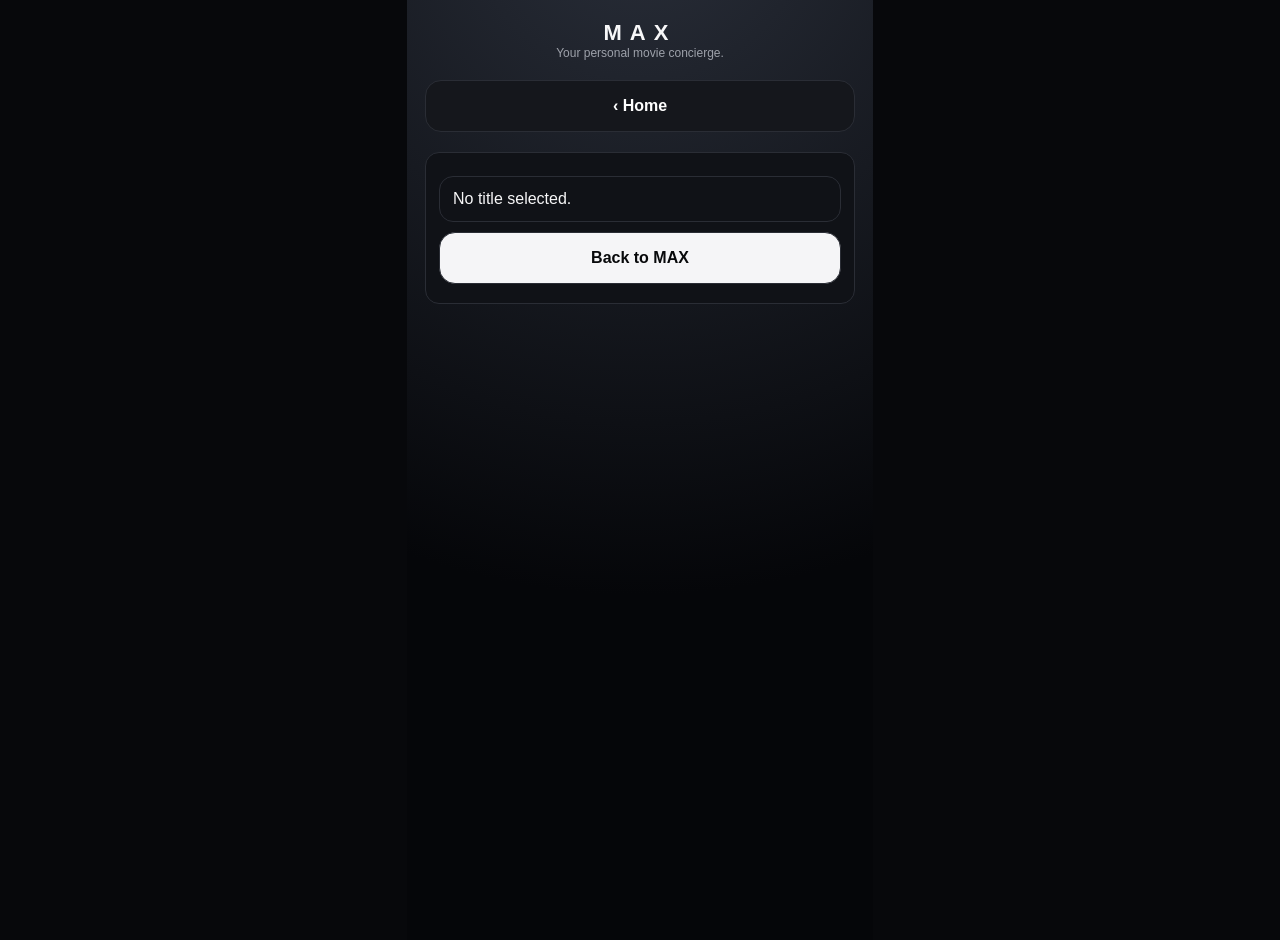
==== detail.html @ 7ae297b7 "MAX v0.9 — learn from reactions and genre variety" ====
<!doctype html><html lang="en"><head><meta charset="utf-8"><meta name="viewport" content="width=device-width,initial-scale=1"><meta name="theme-color" content="#07080b"><title>MAX Pick</title><style>body{margin:0;background:#07080b;color:#f7f7f8;font-family:-apple-system,BlinkMacSystemFont,"Segoe UI",sans-serif}.app{max-width:430px;min-height:100vh;margin:auto;padding:20px 18px;background:radial-gradient(circle at 50% -10%,#292e39,#050609 65%)}.logo{text-align:center;font-weight:900;letter-spacing:8px;font-size:22px}.tag,.muted,.small{color:#9da1aa;font-size:13px}.tag{text-align:center;font-size:12px}.top{margin:20px 0}.link,button{display:block;width:100%;padding:16px;margin:6px 0;border-radius:16px;border:1px solid #2a2d35;background:#15171c;color:#fff;font-size:16px;font-weight:650;text-decoration:none;text-align:center;box-sizing:border-box;cursor:pointer}.primary{background:#f5f5f7;color:#08090b}.card{padding:16px;border:1px solid #2a2d35;border-radius:18px;background:#101217}.poster{width:100%;max-height:430px;object-fit:cover;border-radius:14px;margin-bottom:12px}.title{font-size:30px;font-weight:850}.status{padding:13px;border:1px solid #2a2d35;border-radius:14px;background:#101217;margin:10px 0}.actions{margin-top:14px}.reaction{background:#101217}</style></head><body><div class="app"><div class="logo">MAX</div><div class="tag">Your personal movie concierge.</div><div class="top"><a class="link" href="./index.html?v=090">‹ Home</a></div><div id="out" class="status">MAX is loading…</div></div><script>(function(){'use strict';const API='https://api.themoviedb.org/3',IMG='https://image.tmdb.org/t/p/w780',token=()=>localStorage.getItem('maxTmdbToken')||'',esc=v=>String(v??'').replace(/[&<>"']/g,c=>({'&':'&amp;','<':'&lt;','>':'&gt;','"':'&quot;',"'":'&#39;'}[c])),out=document.getElementById('out');async function api(p){const r=await fetch(API+p,{headers:{Authorization:'Bearer '+token()}});if(!r.ok)throw Error('TMDB returned '+r.status);return r.json()}function later(){const p=JSON.parse(localStorage.getItem('maxLater')||'[]').filter(x=>Number(x.id)!==Number(item.id));p.push({id:Number(item.id),type:item.type,title:item.title,poster_path:item.poster_path||'',overview:item.overview||'',added:Date.now(),reason:'maybe'});localStorage.setItem('maxLater',JSON.stringify(p));next('maybe')}function adjust(delta){const t=JSON.parse(localStorage.getItem('maxGenreTaste')||'{}');(item.genres||[]).forEach(g=>{t[g.id]=Math.max(-5,Math.min(5,Number(t[g.id]||0)+delta))});localStorage.setItem('maxGenreTaste',JSON.stringify(t))}function next(reason){const history=JSON.parse(localStorage.getItem('maxReactionHistory')||'[]');history.unshift({id:item.id,reason,genres:(item.genres||[]).map(g=>g.id),at:Date.now()});localStorage.setItem('maxReactionHistory',JSON.stringify(history.slice(0,30)));location.href='./repeat.html?v='+Date.now()}let item=null;function renderItem(){out.innerHTML='<div class="card">'+(item.poster_path?'<img class="poster" src="'+IMG+item.poster_path+'">':'')+'<div class="title">'+esc(item.title)+'</div><p class="muted">'+esc((item.release_date||item.first_air_date||'').slice(0,4))+' · TMDB '+(item.vote_average?item.vote_average.toFixed(1):'—')+'/10</p><p class="small">'+esc(item.overview||'MAX found this for you.')+'</p></div><div class="actions"><button class="reaction" id="find">🎲 Find another</button><button class="reaction" id="later">🕐 Maybe another time</button><button class="reaction" id="today">🌙 Not today</button><button class="reaction" id="nope">👎 No, never</button></div>';document.getElementById('find').onclick=()=>{adjust(-0.5);next('find-another')};document.getElementById('later').onclick=()=>later();document.getElementById('today').onclick=()=>{adjust(-1);next('not-today')};document.getElementById('nope').onclick=()=>{adjust(-4);const r=new Set(JSON.parse(localStorage.getItem('maxRejected')||'[]').map(Number));r.add(Number(item.id));localStorage.setItem('maxRejected',JSON.stringify([...r]));next('no-never')}}async function run(){const p=new URLSearchParams(location.search),id=p.get('id'),type=p.get('type')||'movie';if(!id){out.innerHTML='<div class="status">No title selected.</div><a class="link primary" href="./index.html">Back to MAX</a>';return}if(!token()){out.innerHTML='<div class="status">TMDB is not connected.</div><a class="link primary" href="./settings.html">Open Settings</a>';return}try{const x=await api('/'+type+'/'+id+'?language=en-US');item={...x,id:Number(id),type,title:x.title||x.name};renderItem()}catch(err){out.innerHTML='<div class="status">'+esc(err.message)+'</div><a class="link primary" href="./search.html">Back to Search</a><a class="link" href="./index.html">Back to MAX</a>'}}run()})();</script></body></html>
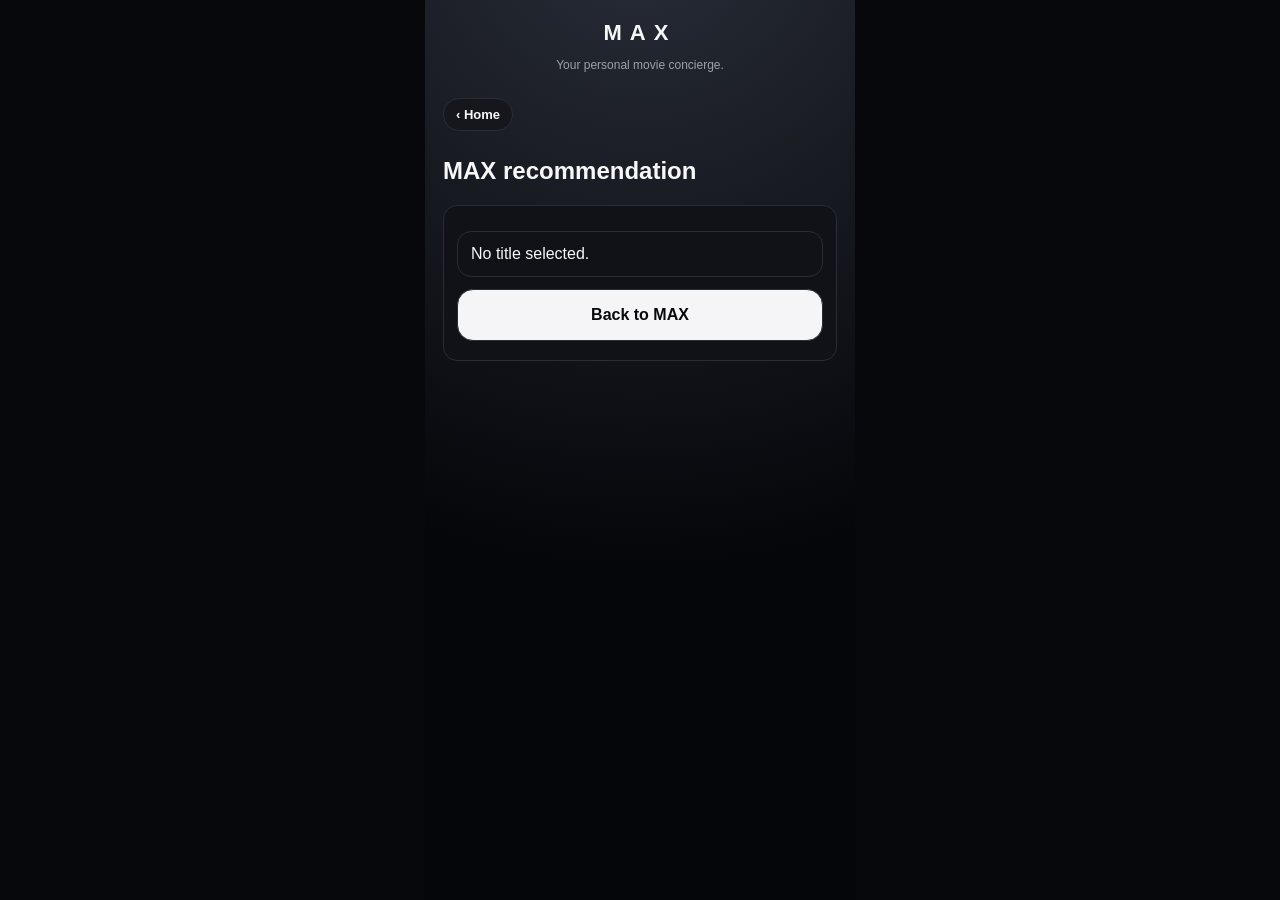
==== commit f1938399: "Refactor detail page markup" ====
--- a/detail.html
+++ b/detail.html
@@ -1 +1,31 @@
-<!doctype html><html lang="en"><head><meta charset="utf-8"><meta name="viewport" content="width=device-width,initial-scale=1"><meta name="theme-color" content="#07080b"><title>MAX Pick</title><style>body{margin:0;background:#07080b;color:#f7f7f8;font-family:-apple-system,BlinkMacSystemFont,"Segoe UI",sans-serif}.app{max-width:430px;min-height:100vh;margin:auto;padding:20px 18px;background:radial-gradient(circle at 50% -10%,#292e39,#050609 65%)}.logo{text-align:center;font-weight:900;letter-spacing:8px;font-size:22px}.tag,.muted,.small{color:#9da1aa;font-size:13px}.tag{text-align:center;font-size:12px}.top{margin:20px 0}.link,button{display:block;width:100%;padding:16px;margin:6px 0;border-radius:16px;border:1px solid #2a2d35;background:#15171c;color:#fff;font-size:16px;font-weight:650;text-decoration:none;text-align:center;box-sizing:border-box;cursor:pointer}.primary{background:#f5f5f7;color:#08090b}.card{padding:16px;border:1px solid #2a2d35;border-radius:18px;background:#101217}.poster{width:100%;max-height:430px;object-fit:cover;border-radius:14px;margin-bottom:12px}.title{font-size:30px;font-weight:850}.status{padding:13px;border:1px solid #2a2d35;border-radius:14px;background:#101217;margin:10px 0}.actions{margin-top:14px}.reaction{background:#101217}</style></head><body><div class="app"><div class="logo">MAX</div><div class="tag">Your personal movie concierge.</div><div class="top"><a class="link" href="./index.html?v=090">‹ Home</a></div><div id="out" class="status">MAX is loading…</div></div><script>(function(){'use strict';const API='https://api.themoviedb.org/3',IMG='https://image.tmdb.org/t/p/w780',token=()=>localStorage.getItem('maxTmdbToken')||'',esc=v=>String(v??'').replace(/[&<>"']/g,c=>({'&':'&amp;','<':'&lt;','>':'&gt;','"':'&quot;',"'":'&#39;'}[c])),out=document.getElementById('out');async function api(p){const r=await fetch(API+p,{headers:{Authorization:'Bearer '+token()}});if(!r.ok)throw Error('TMDB returned '+r.status);return r.json()}function later(){const p=JSON.parse(localStorage.getItem('maxLater')||'[]').filter(x=>Number(x.id)!==Number(item.id));p.push({id:Number(item.id),type:item.type,title:item.title,poster_path:item.poster_path||'',overview:item.overview||'',added:Date.now(),reason:'maybe'});localStorage.setItem('maxLater',JSON.stringify(p));next('maybe')}function adjust(delta){const t=JSON.parse(localStorage.getItem('maxGenreTaste')||'{}');(item.genres||[]).forEach(g=>{t[g.id]=Math.max(-5,Math.min(5,Number(t[g.id]||0)+delta))});localStorage.setItem('maxGenreTaste',JSON.stringify(t))}function next(reason){const history=JSON.parse(localStorage.getItem('maxReactionHistory')||'[]');history.unshift({id:item.id,reason,genres:(item.genres||[]).map(g=>g.id),at:Date.now()});localStorage.setItem('maxReactionHistory',JSON.stringify(history.slice(0,30)));location.href='./repeat.html?v='+Date.now()}let item=null;function renderItem(){out.innerHTML='<div class="card">'+(item.poster_path?'<img class="poster" src="'+IMG+item.poster_path+'">':'')+'<div class="title">'+esc(item.title)+'</div><p class="muted">'+esc((item.release_date||item.first_air_date||'').slice(0,4))+' · TMDB '+(item.vote_average?item.vote_average.toFixed(1):'—')+'/10</p><p class="small">'+esc(item.overview||'MAX found this for you.')+'</p></div><div class="actions"><button class="reaction" id="find">🎲 Find another</button><button class="reaction" id="later">🕐 Maybe another time</button><button class="reaction" id="today">🌙 Not today</button><button class="reaction" id="nope">👎 No, never</button></div>';document.getElementById('find').onclick=()=>{adjust(-0.5);next('find-another')};document.getElementById('later').onclick=()=>later();document.getElementById('today').onclick=()=>{adjust(-1);next('not-today')};document.getElementById('nope').onclick=()=>{adjust(-4);const r=new Set(JSON.parse(localStorage.getItem('maxRejected')||'[]').map(Number));r.add(Number(item.id));localStorage.setItem('maxRejected',JSON.stringify([...r]));next('no-never')}}async function run(){const p=new URLSearchParams(location.search),id=p.get('id'),type=p.get('type')||'movie';if(!id){out.innerHTML='<div class="status">No title selected.</div><a class="link primary" href="./index.html">Back to MAX</a>';return}if(!token()){out.innerHTML='<div class="status">TMDB is not connected.</div><a class="link primary" href="./settings.html">Open Settings</a>';return}try{const x=await api('/'+type+'/'+id+'?language=en-US');item={...x,id:Number(id),type,title:x.title||x.name};renderItem()}catch(err){out.innerHTML='<div class="status">'+esc(err.message)+'</div><a class="link primary" href="./search.html">Back to Search</a><a class="link" href="./index.html">Back to MAX</a>'}}run()})();</script></body></html>+<!doctype html>
+<html lang="en-US">
+  <head>
+    <meta charset="utf-8">
+    <meta name="viewport" content="width=device-width, initial-scale=1">
+    <meta name="theme-color" content="#07080b">
+    <title>MAX — Recommendation</title>
+    <link rel="stylesheet" href="./assets/max.css">
+    <script src="./assets/detail.js" defer></script>
+  </head>
+
+  <body>
+    <div class="app">
+      <header>
+        <div class="logo">MAX</div>
+        <p class="tag">Your personal movie concierge.</p>
+      </header>
+
+      <main>
+        <nav class="top" aria-label="MAX navigation">
+          <a class="link back-link" href="./index.html">‹ Home</a>
+        </nav>
+
+        <section aria-labelledby="recommendation-title">
+          <h1 id="recommendation-title" class="visually-hidden">MAX recommendation</h1>
+          <div id="out" class="status" aria-live="polite">MAX is loading…</div>
+        </section>
+      </main>
+    </div>
+  </body>
+</html>
--- a/assets/max.css
+++ b/assets/max.css
@@ -0,0 +1,128 @@
+/* MAX shared styles
+   Keep presentation out of page markup so the interface stays consistent and maintainable. */
+:root {
+  color-scheme: dark;
+  --bg: #07080b;
+  --surface: #101217;
+  --surface-raised: #15171c;
+  --border: #2a2d35;
+  --text: #f7f7f8;
+  --muted: #9da1aa;
+  --quiet: #666a73;
+  --accent: #f5f5f7;
+  --accent-text: #08090b;
+}
+
+* { box-sizing: border-box; }
+
+body {
+  margin: 0;
+  background: var(--bg);
+  color: var(--text);
+  font-family: -apple-system, BlinkMacSystemFont, "Segoe UI", sans-serif;
+}
+
+a { color: inherit; }
+
+button,
+input { font: inherit; }
+
+button,
+.link,
+.button {
+  display: block;
+  width: 100%;
+  padding: 16px;
+  margin: 6px 0;
+  border: 1px solid var(--border);
+  border-radius: 16px;
+  background: var(--surface-raised);
+  color: var(--text);
+  font-size: 16px;
+  font-weight: 650;
+  text-align: center;
+  text-decoration: none;
+  cursor: pointer;
+}
+
+button:focus-visible,
+a:focus-visible,
+input:focus-visible {
+  outline: 2px solid var(--accent);
+  outline-offset: 3px;
+}
+
+.primary { background: var(--accent); color: var(--accent-text); }
+
+.app {
+  max-width: 430px;
+  min-height: 100vh;
+  margin: auto;
+  padding: 20px 18px;
+  background: radial-gradient(circle at 50% -10%, #292e39, #050609 65%);
+}
+
+.logo { text-align: center; font-weight: 900; letter-spacing: 8px; font-size: 22px; }
+.tag { text-align: center; color: var(--muted); font-size: 12px; }
+.top { display: flex; justify-content: space-between; align-items: center; margin: 20px 0; }
+.screen { min-height: calc(100vh - 70px); display: flex; flex-direction: column; justify-content: center; }
+.hero { text-align: center; margin: 32px 0; }
+.hero h1 { font-size: 35px; line-height: 1.05; margin: 0 0 12px; }
+.q { font-size: 29px; font-weight: 800; line-height: 1.1; margin: 24px 0 10px; }
+.progress { height: 4px; background: #24262d; border-radius: 5px; overflow: hidden; }
+.progress i { display: block; height: 100%; background: var(--accent); }
+.grid { display: grid; grid-template-columns: 1fr 1fr; gap: 8px; }
+.selected { background: var(--accent); color: var(--accent-text); }
+.back-link { width: auto; padding: 8px 12px; font-size: 13px; }
+.status,
+.card,
+.resultCard,
+.maxSays,
+.savedBox {
+  border: 1px solid var(--border);
+  background: var(--surface);
+}
+.status { padding: 13px; border-radius: 14px; margin: 12px 0; }
+.card,
+.resultCard { padding: 16px; border-radius: 18px; }
+.maxSays { padding: 14px 16px; border-radius: 16px; margin: 14px 0; font-size: 15px; line-height: 1.45; background: var(--surface-raised); }
+.muted,
+.small { color: var(--muted); font-size: 13px; }
+.small { line-height: 1.45; }
+.footer { text-align: center; color: var(--quiet); font-size: 10px; margin-top: auto; padding: 20px; }
+.poster { width: 100%; max-height: 430px; object-fit: cover; border-radius: 14px; }
+.title { font-size: 30px; font-weight: 850; margin-top: 12px; }
+.actions { margin-top: 14px; }
+.reaction { background: var(--surface); }
+
+/* Search */
+.input { width: 100%; padding: 14px; border: 1px solid var(--border); border-radius: 14px; background: var(--surface); color: var(--text); font-size: 16px; }
+.results { margin-top: 16px; }
+
+/* Saved items */
+.savedBox { padding: 14px; border-radius: 16px; margin-top: 8px; }
+.savedRow { display: flex; align-items: center; gap: 10px; padding: 7px 0; color: var(--text); text-decoration: none; }
+.savedRow img { width: 38px; height: 54px; object-fit: cover; border-radius: 6px; }
+.savedTitle { font-size: 13px; font-weight: 700; }
+.savedReason { margin-top: 3px; color: var(--muted); font-size: 10px; }
+.empty { padding: 24px 0; color: var(--muted); text-align: center; }
+
+/* Voice */
+.voice { width: 120px; height: 120px; margin: 32px auto 20px; border-radius: 50%; font-size: 34px; }
+.listening { box-shadow: 0 0 0 8px #24262d, 0 0 0 16px #17191e; }
+.speaking { box-shadow: 0 0 0 8px #24262d, 0 0 0 16px #3a3d46; }
+.phrase { font-size: 22px; font-weight: 750; line-height: 1.2; }
+.row { display: flex; gap: 8px; }
+.row button { flex: 1; }
+.ok { background: var(--accent); color: var(--accent-text); }
+.toggle { display: flex; align-items: center; justify-content: space-between; text-align: left; }
+.switch { width: 52px; height: 30px; padding: 0; margin: 0; position: relative; border-radius: 20px; }
+.switch.on { background: var(--accent); }
+.switch.off { background: var(--surface-raised); }
+.switch::after { content: ""; position: absolute; top: 4px; left: 4px; width: 22px; height: 22px; border-radius: 50%; background: var(--accent); transition: left .15s; }
+.switch.on::after { left: 26px; background: var(--accent-text); }
+.toggle.off { opacity: .55; }
+
+@media (prefers-reduced-motion: reduce) {
+  .switch::after { transition: none; }
+}
